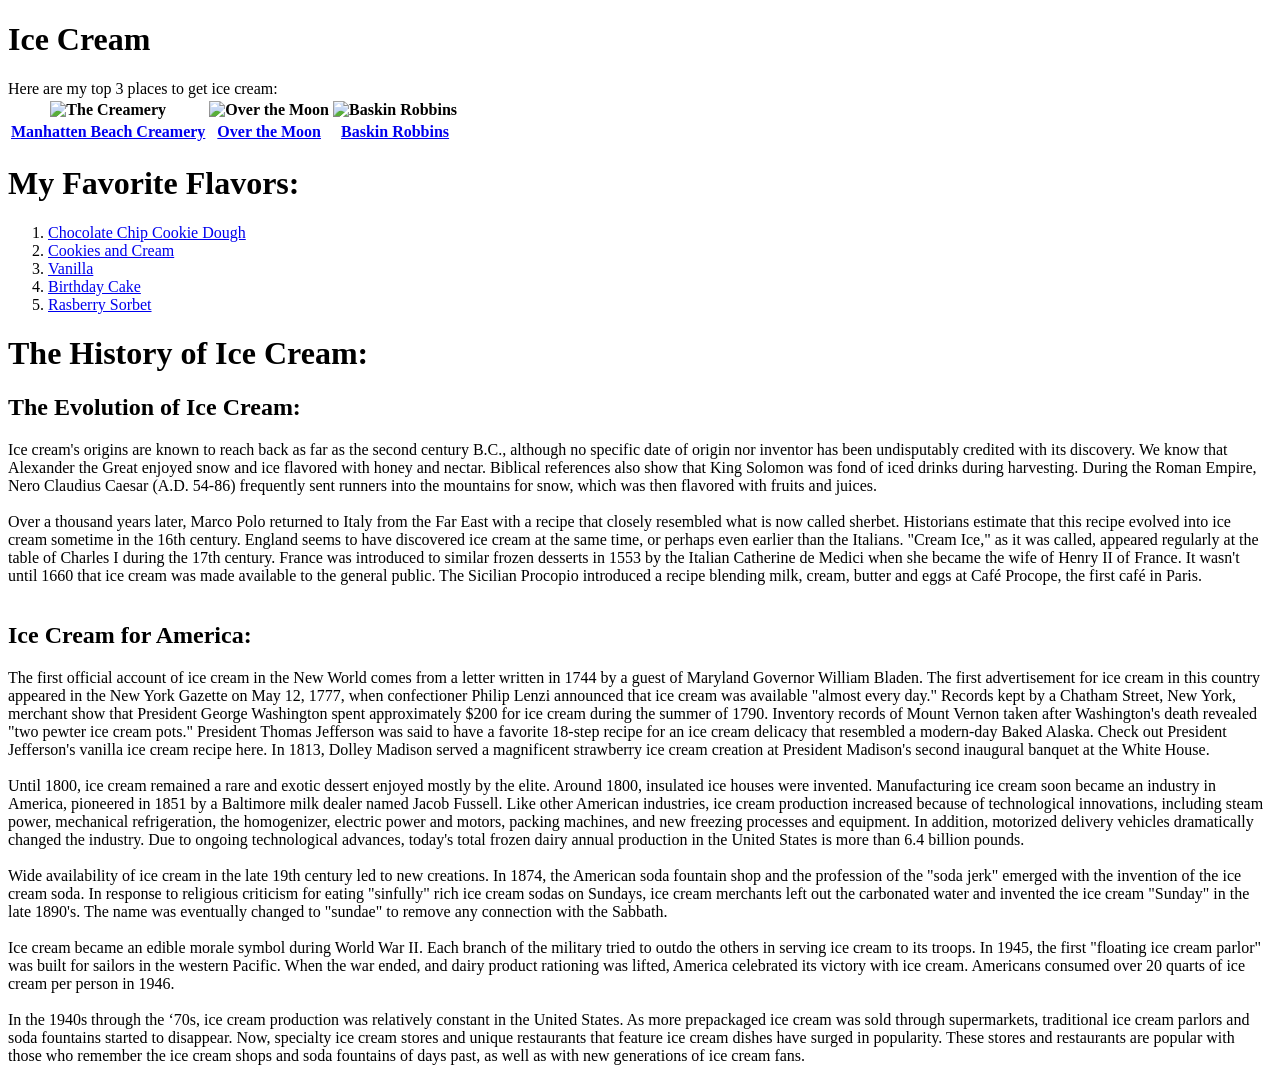
==== index.Html @ 786d3cff "Add files via upload" ====
<!DOCTYPE html>
<html>
<head>
<title> Ice Cream </title>	
</head>
<body>
	<h1> Ice Cream</h1>
Here are my top 3 places to get ice cream: 
<table>
	
	<tr> 
		<th> <img src="creamery.png" alt="The Creamery"/> </th>
        <th> <img src="overTheMoon.png" alt="Over the Moon"/> </th>
        <th> <img src="baskinRobbins.png" alt="Baskin Robbins"/> </th>
	</tr>
	<tr> 
			<th> <a href=https://mbcreamery.com/> Manhatten Beach Creamery </a> </th>
			<th> <a href=https://www.overthemoonsf.com/> Over the Moon </a></th>
			<th> <a href=https://locations.baskinrobbins.com/ca/daly-city/310-westlake-center-361048-br?utm_source=google&utm_medium=organic&utm_campaign=Yext/> Baskin Robbins </a></th></tr>
</table>

<h1> My Favorite Flavors: </h1>
<ol>
		<li> <a href="ChocolateChipCookieDoughRecipe.Html"> Chocolate Chip Cookie Dough </a> </li>
		<li> <a href= "CookiesAndCream.Html"/> Cookies and Cream </a></li>
		<li> <a href="VanillaRecipe.Html"> Vanilla </a></li>
		<li> <a href=https://www.mynameissnickerdoodle.com/homem/> Birthday Cake </a></li>
		<li> <a href=https://www.lecremedelacrumb.com/raspberry-sorbet/>Rasberry Sorbet </a></li>
</ol>

	
<div>
<h1>The History of Ice Cream:</h1>
</div>
<div>


<h2>The Evolution of Ice Cream:</h2>
Ice cream's origins are known to reach back as far as the second century B.C., although no specific date of origin nor inventor has been undisputably credited with its discovery. We know that Alexander the Great enjoyed snow and ice flavored with honey and nectar. Biblical references also show that King Solomon was fond of iced drinks during harvesting. During the Roman Empire, Nero Claudius Caesar (A.D. 54-86) frequently sent runners into the mountains for snow, which was then flavored with fruits and juices.
</div>
<br> 
<div>

Over a thousand years later, Marco Polo returned to Italy from the Far East with a recipe that closely resembled what is now called sherbet. Historians estimate that this recipe evolved into ice cream sometime in the 16th century. England seems to have discovered ice cream at the same time, or perhaps even earlier than the Italians. "Cream Ice," as it was called, appeared regularly at the table of Charles I during the 17th century. France was introduced to similar frozen desserts in 1553 by the Italian Catherine de Medici when she became the wife of Henry II of France. It wasn't until 1660 that ice cream was made available to the general public. The Sicilian Procopio introduced a recipe blending milk, cream, butter and eggs at Café Procope, the first café in Paris.
</div>
<br>
<div>
<h2>Ice Cream for America:</h2>
The first official account of ice cream in the New World comes from a letter written in 1744 by a guest of Maryland Governor William Bladen. The first advertisement for ice cream in this country appeared in the New York Gazette on May 12, 1777, when confectioner Philip Lenzi announced that ice cream was available "almost every day." Records kept by a Chatham Street, New York, merchant show that President George Washington spent approximately $200 for ice cream during the summer of 1790. Inventory records of Mount Vernon taken after Washington's death revealed "two pewter ice cream pots." President Thomas Jefferson was said to have a favorite 18-step recipe for an ice cream delicacy that resembled a modern-day Baked Alaska. Check out President Jefferson's vanilla ice cream recipe here. In 1813, Dolley Madison served a magnificent strawberry ice cream creation at President Madison's second inaugural banquet at the White House.
</div>
<br>
<div>
Until 1800, ice cream remained a rare and exotic dessert enjoyed mostly by the elite. Around 1800, insulated ice houses were invented. Manufacturing ice cream soon became an industry in America, pioneered in 1851 by a Baltimore milk dealer named Jacob Fussell. Like other American industries, ice cream production increased because of technological innovations, including steam power, mechanical refrigeration, the homogenizer, electric power and motors, packing machines, and new freezing processes and equipment. In addition, motorized delivery vehicles dramatically changed the industry. Due to ongoing technological advances, today's total frozen dairy annual production in the United States is more than 6.4 billion pounds.
</div>
<br>
<div>
Wide availability of ice cream in the late 19th century led to new creations. In 1874, the American soda fountain shop and the profession of the "soda jerk" emerged with the invention of the ice cream soda. In response to religious criticism for eating "sinfully" rich ice cream sodas on Sundays, ice cream merchants left out the carbonated water and invented the ice cream "Sunday" in the late 1890's. The name was eventually changed to "sundae" to remove any connection with the Sabbath.
</div>
<br>
<div>
Ice cream became an edible morale symbol during World War II. Each branch of the military tried to outdo the others in serving ice cream to its troops. In 1945, the first "floating ice cream parlor" was built for sailors in the western Pacific. When the war ended, and dairy product rationing was lifted, America celebrated its victory with ice cream. Americans consumed over 20 quarts of ice cream per person in 1946.
</div>
<br>
<div>
In the 1940s through the ‘70s, ice cream production was relatively constant in the United States. As more prepackaged ice cream was sold through supermarkets, traditional ice cream parlors and soda fountains started to disappear. Now, specialty ice cream stores and unique restaurants that feature ice cream dishes have surged in popularity. These stores and restaurants are popular with those who remember the ice cream shops and soda fountains of days past, as well as with new generations of ice cream fans.
</div>
</body>
</html>
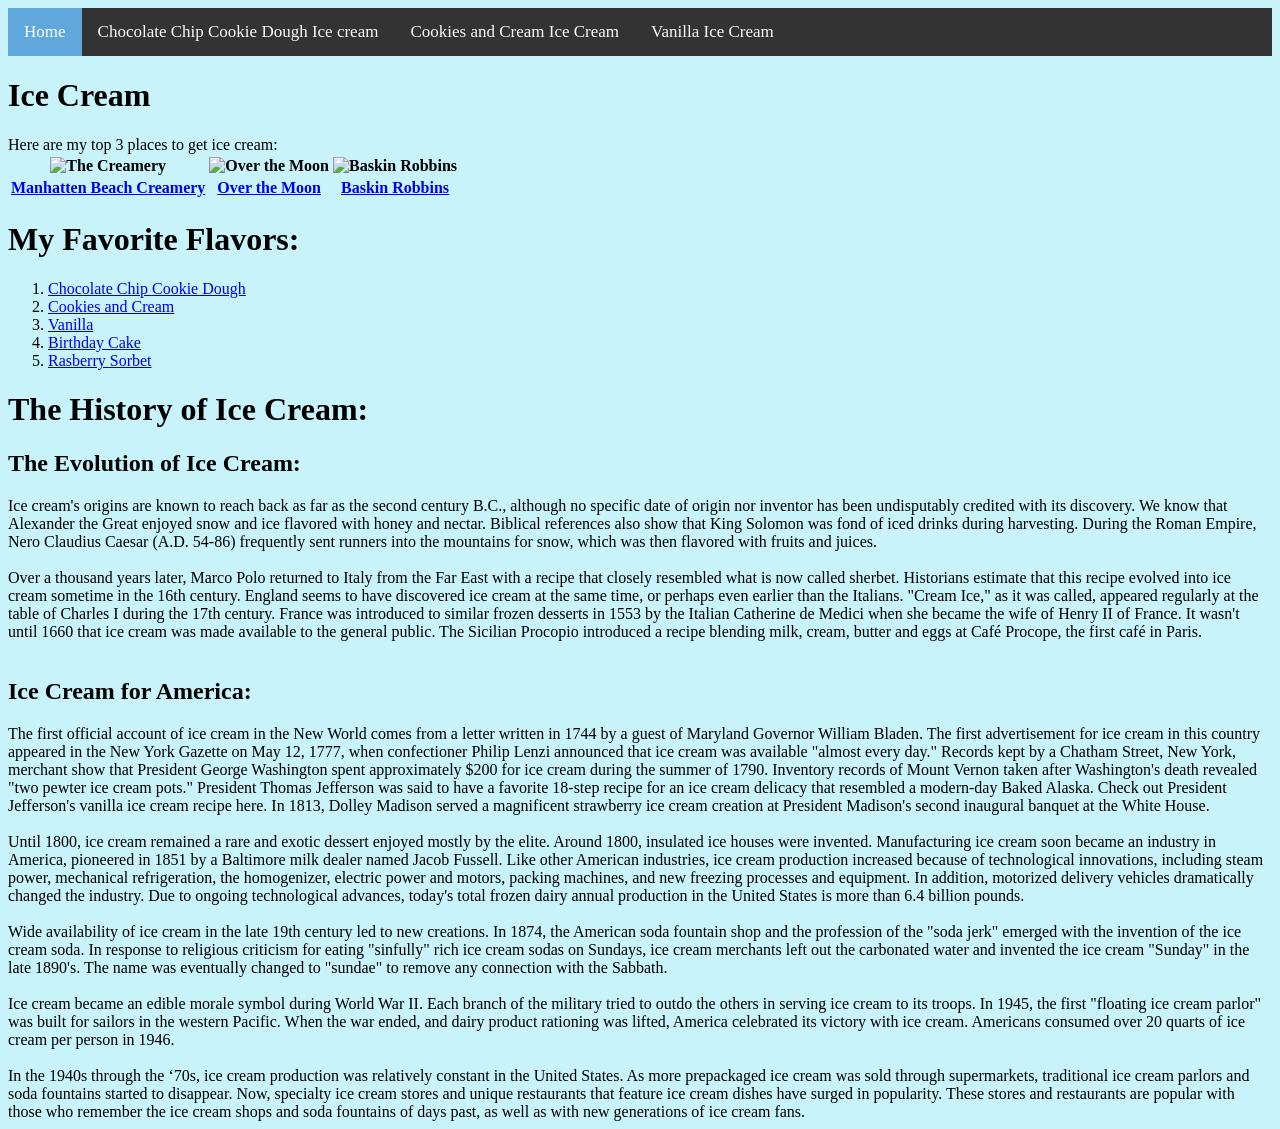
==== commit 3d150d5a: "Add files via upload" ====
--- a/index.Html
+++ b/index.Html
@@ -2,8 +2,18 @@
 <html>
 <head>
 <title> Ice Cream </title>	
+<link href="style.css" type="text/css" rel= "stylesheet"/>
 </head>
-<body>
+<body id="home">
+
+<div class="topnav">
+  <a href="index.html" class="active">Home</a>
+  <a href="ChocolateChipCookieDoughRecipe.Html">Chocolate Chip Cookie Dough Ice cream</a>
+  <a href="CookiesAndCream.Html">Cookies and Cream Ice Cream</a>
+  <a href="VanillaRecipe.Html">Vanilla Ice Cream</a>
+</div>
+
+
 	<h1> Ice Cream</h1>
 Here are my top 3 places to get ice cream: 
 <table>
--- a/style.css
+++ b/style.css
@@ -0,0 +1,50 @@
+#home{
+
+
+		background-color: #C8F3FA;
+		
+	}
+
+	.topnav {
+   background-color: #333333;
+   overflow: hidden;
+}
+
+.topnav a {
+   float: left;
+   color: #FAFAFA;
+   text-align: center;
+   padding: 14px 16px;
+   text-decoration: none;
+   font-size: 17px;
+}
+
+.topnav a:hover {
+   background-color: #60A8DB;
+  color: ;
+}
+
+.topnav a.active {
+   background-color: #60A8DB;
+   color: white;
+}
+
+#ChocolateChipCookieDough{
+
+
+   Background-color: #C6E5F7;
+}
+
+#CookiesAndCream{
+
+   Background-color: #C5F0EB;
+}
+#VanillaRecipe{
+
+   Background-color: #D3C5F0;
+}
+
+
+
+
+
